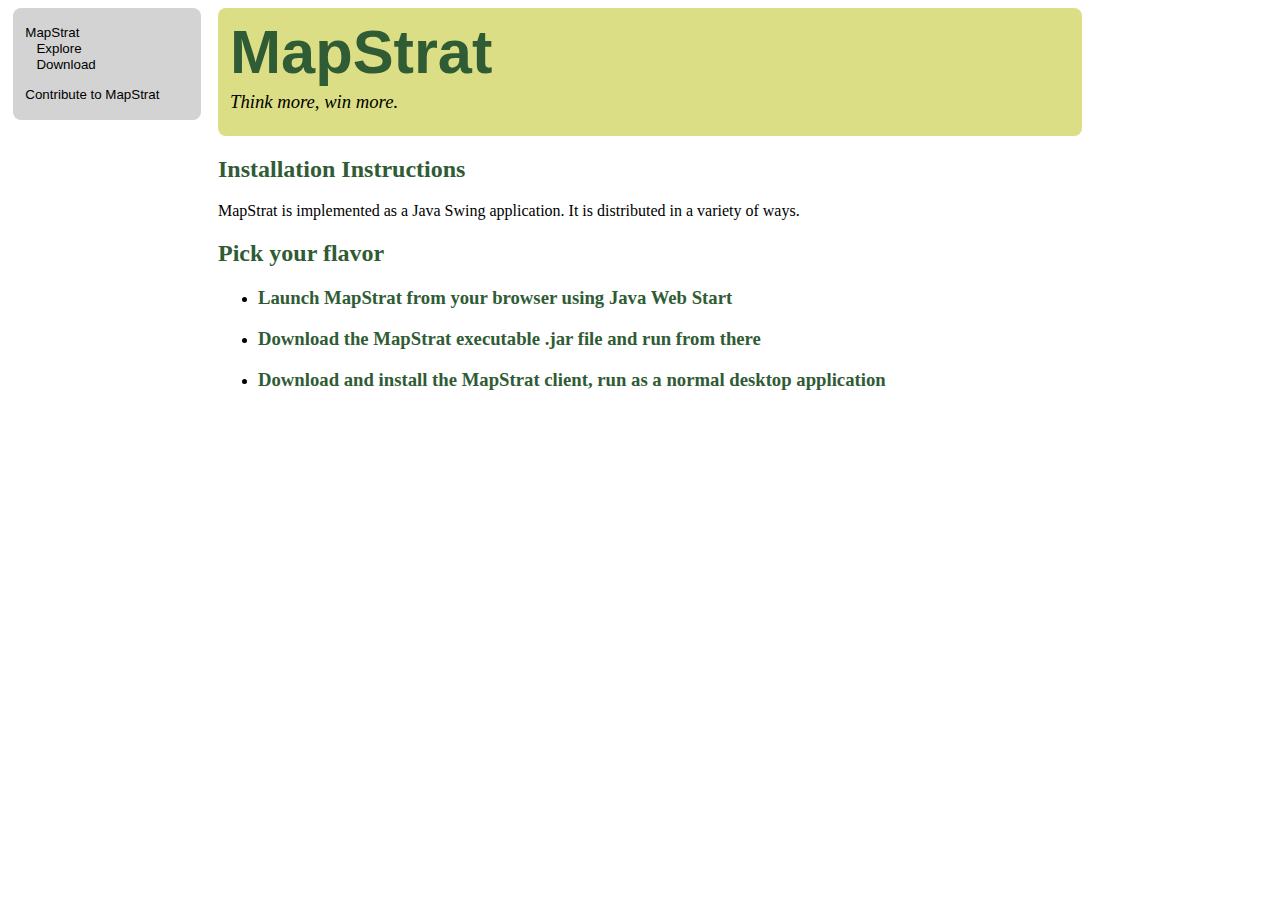
==== website/download.html @ 850ee73d "Created jnlp file for Java Web Start, configured project to build a .jar for every build. I will tra" ====
<!DOCTYPE html>
<html>
<head>
        <title>PUBG Strategy Crafting</title>
        <meta charset="utf-8" />
        <link rel="stylesheet" href="styles.css" />
</head>


<body>

    <div class="bubble" id="nav">
    <ul>
        <li class="highlight"> <a href="index.html"> MapStrat </a>
        <li class="highlight"> <a href="explore.html">  &nbsp;&nbsp; Explore </a>
        <li class="highlight"> <a href="download.html"> &nbsp;&nbsp; Download </a>
    </ul>

    <ul>
        <li class="highlight"> <a href="https://github.com/theodorejsackos/MapStrat"> Contribute to MapStrat </a>
    </ul>
    </div>

    <div class="content">
        <div class="banner bubble">
            <h1> MapStrat </h1>
            <p>  Think more, win more. </p>
        </div>
        <h2> Installation Instructions </h2>
        <p> MapStrat is implemented as a Java Swing application. It is distributed in a variety of ways. </p>
        <h2> Pick your flavor </h2>
        <ul>
            <li> <h3> Launch MapStrat from your browser using Java Web Start </h3> 
                 <div id="launch_jws">

                 </div>
            </li>
            <li> <h3> Download the MapStrat executable .jar file and run from there </h3> </li>
            <li> <h3> Download and install the MapStrat client, run as a normal desktop application </h3> </li>
        </ul>
    </div>

</body>
</html>
---- website/styles.css ----
body {
    margin: 8px;
}

#nav {
    position: absolute;
    width: 180px;
    background-color: #D3D3D3;
    color: white;
    left: 1em;
    text-align: left;
    font-size: 10pt;
}

#nav > ul {
    list-style-type: none;
    margin-left: 0;
    padding-left: 0;
}

#nav > ul > li {
    padding-left: 8px;
}

.highlight:hover{
    background-color: #B3B3B3;
}

.content {
    position: relative;
    font-size: 1em;
    margin-top: 0px;
    margin-right: 25em;
    left: 210px;
    top: 0px;
    min-width: 45em;
    min-height: 45em;
}

/* Top of page colored banner */
.banner {
    background-color: #DBDE84;
    font-family: sans-serif;
}

/* MapStrat header */
.banner > h1 {
    font-size: 46pt;
    padding-left: 8px;
    margin-top: 4px;
    margin-bottom: 4px;
    font-family: sans-serif;
}

/* Slogan */
.banner > p {
    font-style: italic;
    font-size: 14pt;
    margin-top: 0px;
    padding-left: 8px;
    font-family: serif;
}

h1, h2, h3, h4, h5, h6 {
    color: #305C35;
}

.bubble {
    border-radius: 8px;
    padding: 4px;
}

a {
    font-family: sans-serif;
    text-decoration: none;
    color: black;
}
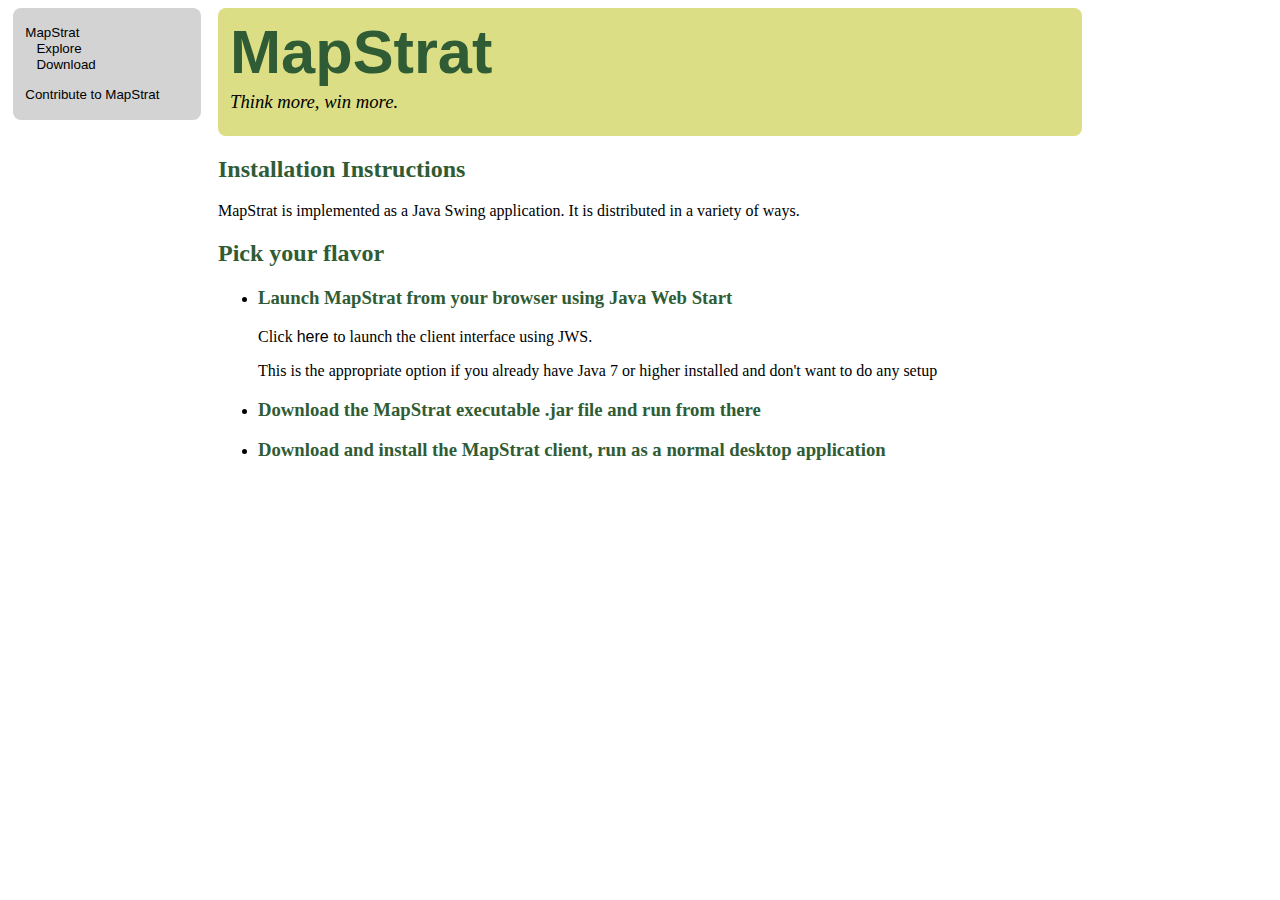
==== commit 0b7aae54: "Added text about Java Web Start" ====
--- a/website/download.html
+++ b/website/download.html
@@ -32,7 +32,8 @@
         <ul>
             <li> <h3> Launch MapStrat from your browser using Java Web Start </h3> 
                  <div id="launch_jws">
-
+                    <p> Click <a href="mapstrat.jnlp"> here </a> to launch the client interface using JWS. </p>
+                    <p> This is the appropriate option if you already have Java 7 or higher installed and don't want to do any setup </p>
                  </div>
             </li>
             <li> <h3> Download the MapStrat executable .jar file and run from there </h3> </li>
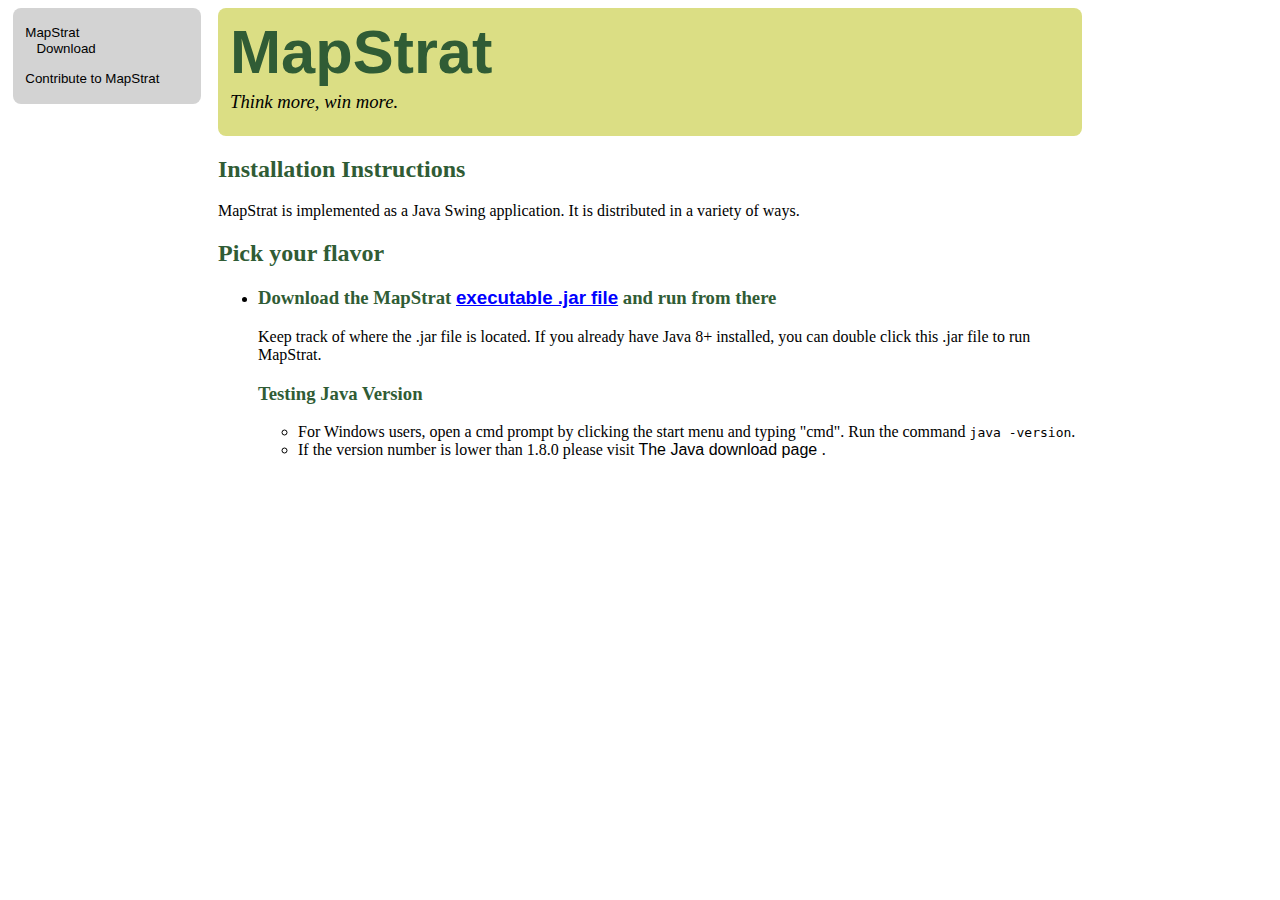
==== commit 7b141998: "Website is minimally functional, need to start maintaining versioned Client and server to keep every" ====
--- a/website/download.html
+++ b/website/download.html
@@ -1,45 +1,55 @@
-<!DOCTYPE html>
-<html>
-<head>
-        <title>PUBG Strategy Crafting</title>
-        <meta charset="utf-8" />
-        <link rel="stylesheet" href="styles.css" />
-</head>
-
-
-<body>
-
-    <div class="bubble" id="nav">
-    <ul>
-        <li class="highlight"> <a href="index.html"> MapStrat </a>
-        <li class="highlight"> <a href="explore.html">  &nbsp;&nbsp; Explore </a>
-        <li class="highlight"> <a href="download.html"> &nbsp;&nbsp; Download </a>
-    </ul>
-
-    <ul>
-        <li class="highlight"> <a href="https://github.com/theodorejsackos/MapStrat"> Contribute to MapStrat </a>
-    </ul>
-    </div>
-
-    <div class="content">
-        <div class="banner bubble">
-            <h1> MapStrat </h1>
-            <p>  Think more, win more. </p>
-        </div>
-        <h2> Installation Instructions </h2>
-        <p> MapStrat is implemented as a Java Swing application. It is distributed in a variety of ways. </p>
-        <h2> Pick your flavor </h2>
-        <ul>
-            <li> <h3> Launch MapStrat from your browser using Java Web Start </h3> 
-                 <div id="launch_jws">
-                    <p> Click <a href="mapstrat.jnlp"> here </a> to launch the client interface using JWS. </p>
-                    <p> This is the appropriate option if you already have Java 7 or higher installed and don't want to do any setup </p>
-                 </div>
-            </li>
-            <li> <h3> Download the MapStrat executable .jar file and run from there </h3> </li>
-            <li> <h3> Download and install the MapStrat client, run as a normal desktop application </h3> </li>
-        </ul>
-    </div>
-
-</body>
-</html>
+<!DOCTYPE html>
+<html>
+<head>
+        <title>PUBG Strategy Crafting</title>
+        <meta charset="utf-8" />
+        <link rel="stylesheet" href="styles.css" />
+</head>
+
+
+<body>
+
+    <div class="bubble" id="nav">
+    <ul>
+        <li class="highlight"> <a href="index.html"> MapStrat </a>
+        <li class="highlight"> <a href="download.html"> &nbsp;&nbsp; Download </a>
+    </ul>
+
+    <ul>
+        <li class="highlight"> <a href="https://github.com/theodorejsackos/MapStrat"> Contribute to MapStrat </a>
+    </ul>
+    </div>
+
+    <div class="content">
+        <div class="banner bubble"> 
+            <h1> MapStrat </h1>
+            <p>  Think more, win more. </p>
+        </div>
+        <h2> Installation Instructions </h2>
+        <p> MapStrat is implemented as a Java Swing application. It is distributed in a variety of ways. </p>
+        <h2> Pick your flavor </h2>
+        
+        <ul>
+            <!--
+            <li> <h3> Launch MapStrat from your browser using Java Web Start </h3> 
+                 <div id="launch_jws">
+                    <p> Click <a href="apps/mapstrat.jnlp" class="inpage-link">here</a> to launch the client interface using JWS. </p>
+                    <p> This is the appropriate option if you already have Java 7 or higher installed and don't want to do any setup </p>
+                 </div>
+            </li> 
+            -->
+            <li> 
+                <h3> Download the MapStrat <a href="apps/MapStrat.jar" class="inpage-link" download>executable .jar file</a> and run from there </h3> 
+                <p>  Keep track of where the .jar file is located. If you already have Java 8+ installed, you can double click this .jar file to
+                     run MapStrat.
+                <h3> Testing Java Version </h3>
+                <ul>
+                <li> For Windows users, open a cmd prompt by clicking the start menu and typing "cmd". Run the command <code>java -version</code>. </li>
+                <li> If the version number is lower than 1.8.0 please visit <a href="https://www.java.com/en/download/"> The Java download page </a>. </li>
+                </ul>
+            </li>
+        </ul>
+    </div>
+
+</body>
+</html>
--- a/website/styles.css
+++ b/website/styles.css
@@ -1,78 +1,84 @@
-
-body {
-    margin: 8px;
-}
-
-#nav {
-    position: absolute;
-    width: 180px;
-    background-color: #D3D3D3;
-    color: white;
-    left: 1em;
-    text-align: left;
-    font-size: 10pt;
-}
-
-#nav > ul {
-    list-style-type: none;
-    margin-left: 0;
-    padding-left: 0;
-}
-
-#nav > ul > li {
-    padding-left: 8px;
-}
-
-.highlight:hover{
-    background-color: #B3B3B3;
-}
-
-.content {
-    position: relative;
-    font-size: 1em;
-    margin-top: 0px;
-    margin-right: 25em;
-    left: 210px;
-    top: 0px;
-    min-width: 45em;
-    min-height: 45em;
-}
-
-/* Top of page colored banner */
-.banner {
-    background-color: #DBDE84;
-    font-family: sans-serif;
-}
-
-/* MapStrat header */
-.banner > h1 {
-    font-size: 46pt;
-    padding-left: 8px;
-    margin-top: 4px;
-    margin-bottom: 4px;
-    font-family: sans-serif;
-}
-
-/* Slogan */
-.banner > p {
-    font-style: italic;
-    font-size: 14pt;
-    margin-top: 0px;
-    padding-left: 8px;
-    font-family: serif;
-}
-
-h1, h2, h3, h4, h5, h6 {
-    color: #305C35;
-}
-
-.bubble {
-    border-radius: 8px;
-    padding: 4px;
-}
-
-a {
-    font-family: sans-serif;
-    text-decoration: none;
-    color: black;
-}
+
+body {
+    margin: 8px;
+}
+
+#nav {
+    position: absolute;
+    width: 180px;
+    background-color: #D3D3D3;
+    color: white;
+    left: 1em;
+    text-align: left;
+    font-size: 10pt;
+}
+
+#nav > ul {
+    list-style-type: none;
+    margin-left: 0;
+    padding-left: 0;
+}
+
+#nav > ul > li {
+    padding-left: 8px;
+}
+
+.highlight:hover{
+    background-color: #B3B3B3;
+}
+
+.content {
+    position: relative;
+    font-size: 1em;
+    margin-top: 0px;
+    margin-right: 25em;
+    left: 210px;
+    top: 0px;
+    min-width: 45em;
+    min-height: 45em;
+}
+
+/* Top of page colored banner */
+.banner {
+    background-color: #DBDE84;
+    font-family: sans-serif;
+}
+
+/* MapStrat header */
+.banner > h1 {
+    font-size: 46pt;
+    padding-left: 8px;
+    margin-top: 4px;
+    margin-bottom: 4px;
+    font-family: sans-serif;
+}
+
+/* Slogan */
+.banner > p {
+    font-style: italic;
+    font-size: 14pt;
+    margin-top: 0px;
+    padding-left: 8px;
+    font-family: serif;
+}
+
+h1, h2, h3, h4, h5, h6 {
+    color: #305C35;
+}
+
+.bubble {
+    border-radius: 8px;
+    padding: 4px;
+}
+
+.inpage-link {
+    text-decoration: underline;
+    color: blue;
+}
+
+a {
+    font-family: sans-serif;
+    text-decoration: none;
+    color: black;
+}
+
